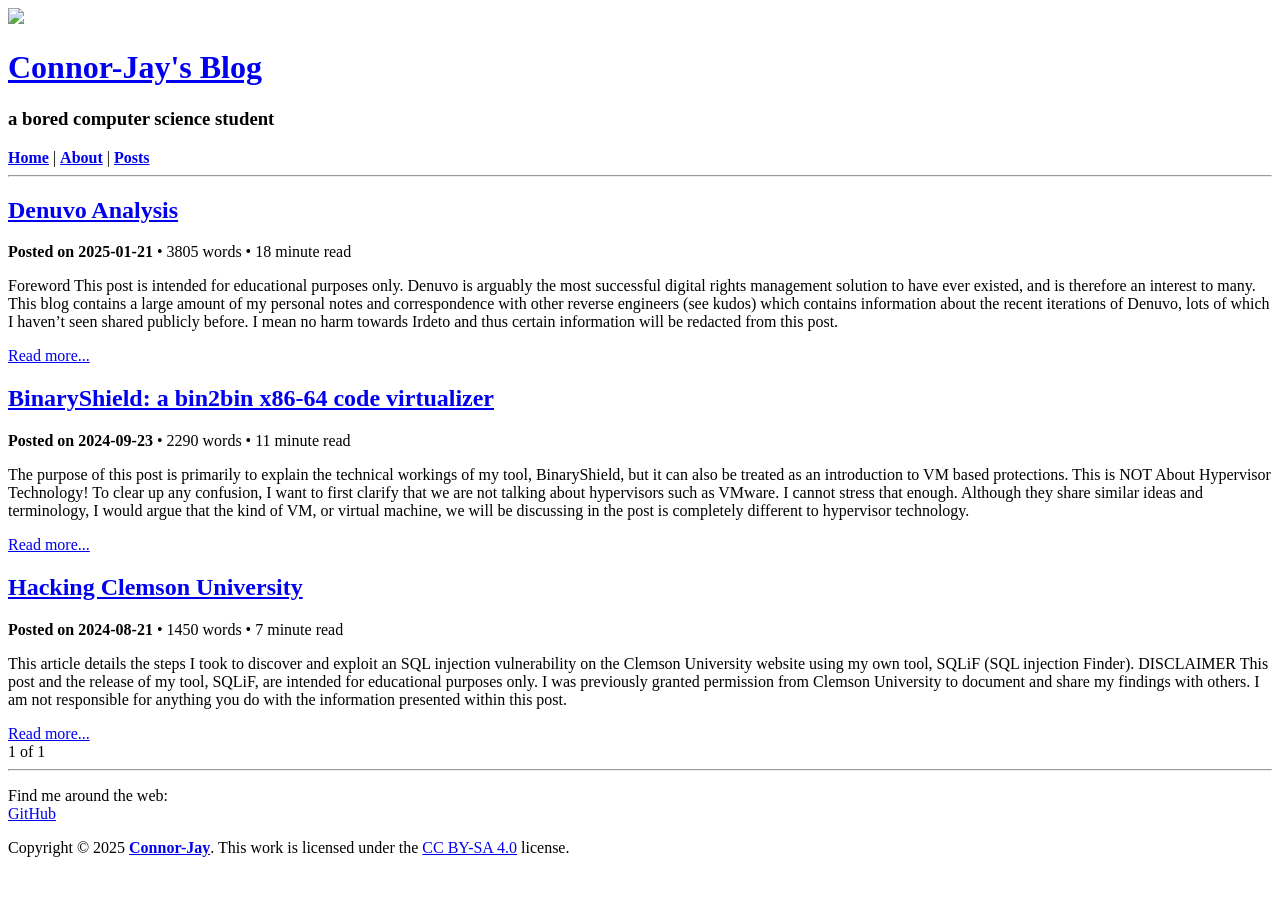
==== index.html @ e9d69f3b "Publish denuvo-analysis" ====
<!DOCTYPE html>
<html lang="en">
  <head>
	<meta name="generator" content="Hugo 0.133.0">
  <meta charset="utf-8" />
  <meta name="viewport" content="width=device-width, initial-scale=1" />
  <meta
    name="description"
    content=""
  />
  
    
      <title>Connor-Jay&#39;s Blog</title>
    
  
  <link rel="stylesheet" href="/blog/css/reset.css"/>
  <link rel="stylesheet" href="/blog/css/font.css"/>
  <link rel="stylesheet" href="/blog/css/smigle.css"/>
  
  <link rel="apple-touch-icon" sizes="180x180" href="/apple-touch-icon.png">
  <link rel="icon" type="image/png" sizes="32x32" href="/favicon-32x32.png">
  <link rel="icon" type="image/png" sizes="16x16" href="/favicon-16x16.png">
  <link rel="manifest" href="/site.webmanifest">
  <link rel="mask-icon" href="/safari-pinned-tab.svg" color="#5bbad5">
  <meta name="msapplication-TileColor" content="#da532c">
  <meta name="theme-color" content="#ffffff">
</head>

  <body>
    <div id="root">
      <header>
  <div id="brand">
    <a class="icon-link" href="https://connorjaydunn.github.io/blog/">
      <img
        class="icon"
        src="/blog/images/brandIcon.png"
      />
    </a>
    <div class="text">
      <a href="https://connorjaydunn.github.io/blog/"><h1>Connor-Jay&#39;s Blog</h1></a>
      <h3>a bored computer science student</h3>
    </div>
  </div>
  <nav>
    
      
        
        <a href="/blog/"><b>Home</b></a>
      
         | 
        <a href="/blog/about/"><b>About</b></a>
      
         | 
        <a href="/blog/posts/"><b>Posts</b></a>
      
    
  </nav>
  <hr />
</header>

      <div id="content">
        
	<main>
		
		
			<article class="summary">
  <a href="https://connorjaydunn.github.io/blog/posts/denuvo-analysis/">
    <h1 class="title">Denuvo Analysis</h1>
    
  </a>
  









  


<div class="post-meta">
  <strong>
    <span>Posted on</span>
    <time>2025-01-21</time>
    
    
  </strong>
 <span> • 3805 words</span>
 <span> • 18 minute read</span>
  
</div>

  <div class="content">
    <p>Foreword This post is intended for educational purposes only. Denuvo is arguably the most successful digital rights management solution to have ever existed, and is therefore an interest to many. This blog contains a large amount of my personal notes and correspondence with other reverse engineers (see kudos) which contains information about the recent iterations of Denuvo, lots of which I haven&rsquo;t seen shared publicly before.
I mean no harm towards Irdeto and thus certain information will be redacted from this post.</p>
    
      <a href="https://connorjaydunn.github.io/blog/posts/denuvo-analysis/">Read more...</a>
    
  </div>
</article>

		
			<article class="summary">
  <a href="https://connorjaydunn.github.io/blog/posts/binaryshield-a-bin2bin-x86-64-code-virtualizer/">
    <h1 class="title">BinaryShield: a bin2bin x86-64 code virtualizer</h1>
    
  </a>
  









  


<div class="post-meta">
  <strong>
    <span>Posted on</span>
    <time>2024-09-23</time>
    
    
  </strong>
 <span> • 2290 words</span>
 <span> • 11 minute read</span>
  
</div>

  <div class="content">
    <p>The purpose of this post is primarily to explain the technical workings of my tool, BinaryShield, but it can also be treated as an introduction to VM based protections.
This is NOT About Hypervisor Technology! To clear up any confusion, I want to first clarify that we are not talking about hypervisors such as VMware. I cannot stress that enough. Although they share similar ideas and terminology, I would argue that the kind of VM, or virtual machine, we will be discussing in the post is completely different to hypervisor technology.</p>
    
      <a href="https://connorjaydunn.github.io/blog/posts/binaryshield-a-bin2bin-x86-64-code-virtualizer/">Read more...</a>
    
  </div>
</article>

		
			<article class="summary">
  <a href="https://connorjaydunn.github.io/blog/posts/hacking-clemson-university/">
    <h1 class="title">Hacking Clemson University</h1>
    
  </a>
  









  


<div class="post-meta">
  <strong>
    <span>Posted on</span>
    <time>2024-08-21</time>
    
    
  </strong>
 <span> • 1450 words</span>
 <span> • 7 minute read</span>
  
</div>

  <div class="content">
    <p>This article details the steps I took to discover and exploit an SQL injection vulnerability on the Clemson University website using my own tool, SQLiF (SQL injection Finder).
DISCLAIMER This post and the release of my tool, SQLiF, are intended for educational purposes only. I was previously granted permission from Clemson University to document and share my findings with others. I am not responsible for anything you do with the information presented within this post.</p>
    
      <a href="https://connorjaydunn.github.io/blog/posts/hacking-clemson-university/">Read more...</a>
    
  </div>
</article>

		
		<div>
  
  1 of 1
  
</div>

	</main>

      </div>
      <footer>
  <hr />
  
    <p id="social">
      Find me around the web:
      <br />
      
        
        <a href="https://github.com/connorjaydunn">GitHub</a>
      
    </p>
  
  <p class="copyright">
    Copyright © 2025
    <a href="https://connorjaydunn.github.io/blog/"><strong>Connor-Jay</strong></a>.
    This work is licensed under the
    <a href="http://creativecommons.org/licenses/by-sa/4.0/">CC BY-SA 4.0</a> license.
</footer>

    </div>
  </body>
</html>
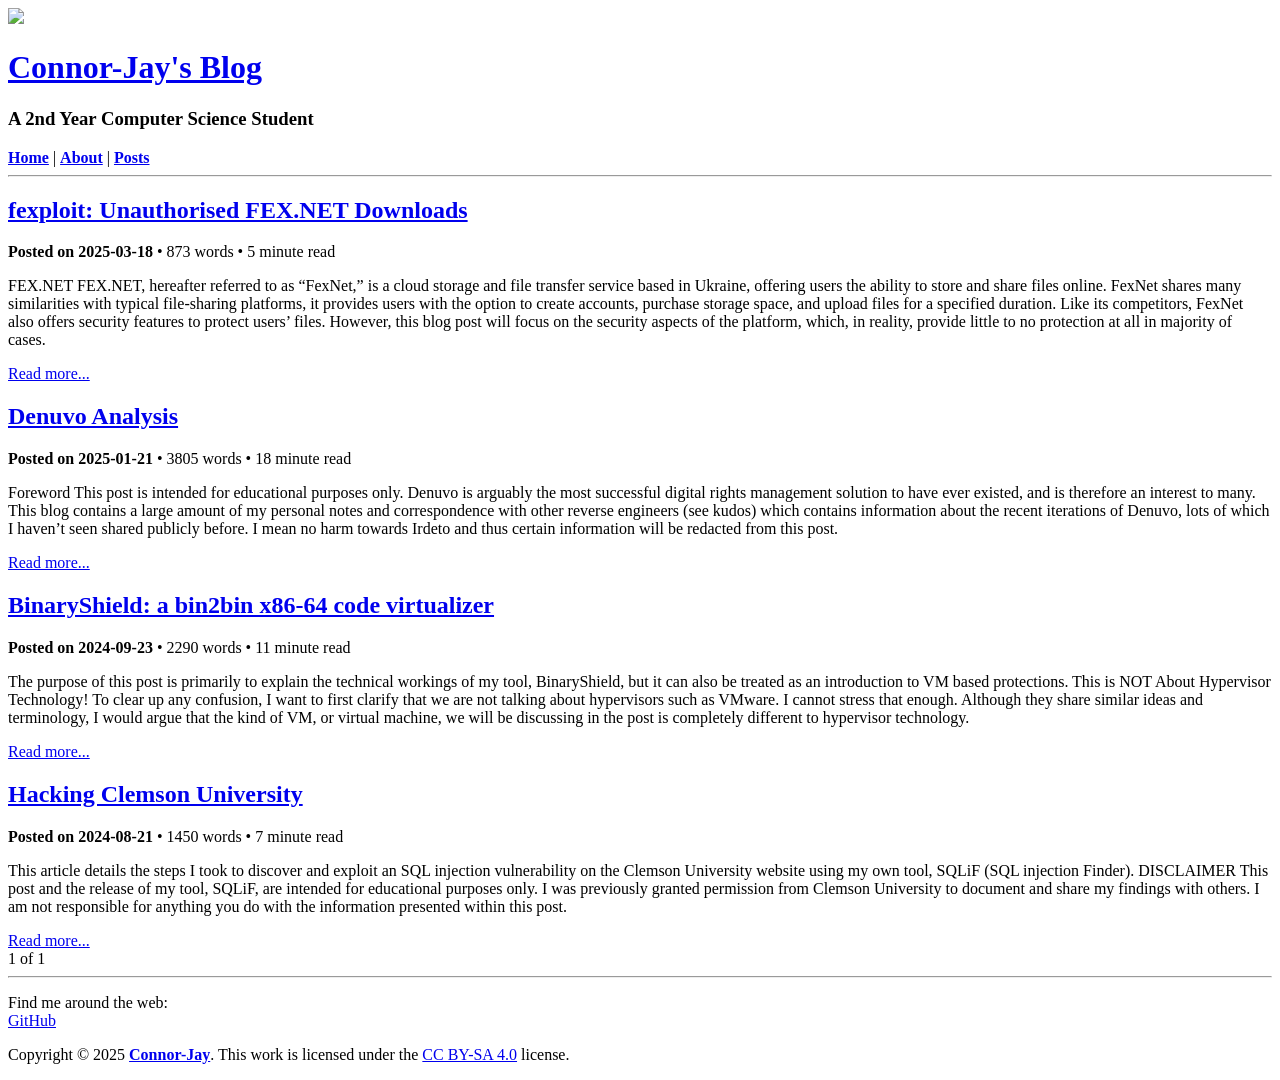
==== commit a5bc7fb7: "Publish fexploit" ====
--- a/index.html
+++ b/index.html
@@ -38,7 +38,7 @@
     </a>
     <div class="text">
       <a href="https://connorjaydunn.github.io/blog/"><h1>Connor-Jay&#39;s Blog</h1></a>
-      <h3>a bored computer science student</h3>
+      <h3>A 2nd Year Computer Science Student</h3>
     </div>
   </div>
   <nav>
@@ -62,6 +62,45 @@
         
 	<main>
 		
+		
+			<article class="summary">
+  <a href="https://connorjaydunn.github.io/blog/posts/fexploit-unauthorised-fex-net-downloads/">
+    <h1 class="title">fexploit: Unauthorised FEX.NET Downloads</h1>
+    
+  </a>
+  
+
+
+
+
+
+
+
+
+
+  
+
+
+<div class="post-meta">
+  <strong>
+    <span>Posted on</span>
+    <time>2025-03-18</time>
+    
+    
+  </strong>
+ <span> • 873 words</span>
+ <span> • 5 minute read</span>
+  
+</div>
+
+  <div class="content">
+    <p>FEX.NET FEX.NET, hereafter referred to as &ldquo;FexNet,&rdquo; is a cloud storage and file transfer service based in Ukraine, offering users the ability to store and share files online. FexNet shares many similarities with typical file-sharing platforms, it provides users with the option to create accounts, purchase storage space, and upload files for a specified duration. Like its competitors, FexNet also offers security features to protect users&rsquo; files. However, this blog post will focus on the security aspects of the platform, which, in reality, provide little to no protection at all in majority of cases.</p>
+    
+      <a href="https://connorjaydunn.github.io/blog/posts/fexploit-unauthorised-fex-net-downloads/">Read more...</a>
+    
+  </div>
+</article>
+
 		
 			<article class="summary">
   <a href="https://connorjaydunn.github.io/blog/posts/denuvo-analysis/">
@@ -213,4 +252,4 @@
 
     </div>
   </body>
-</html>
+</html>
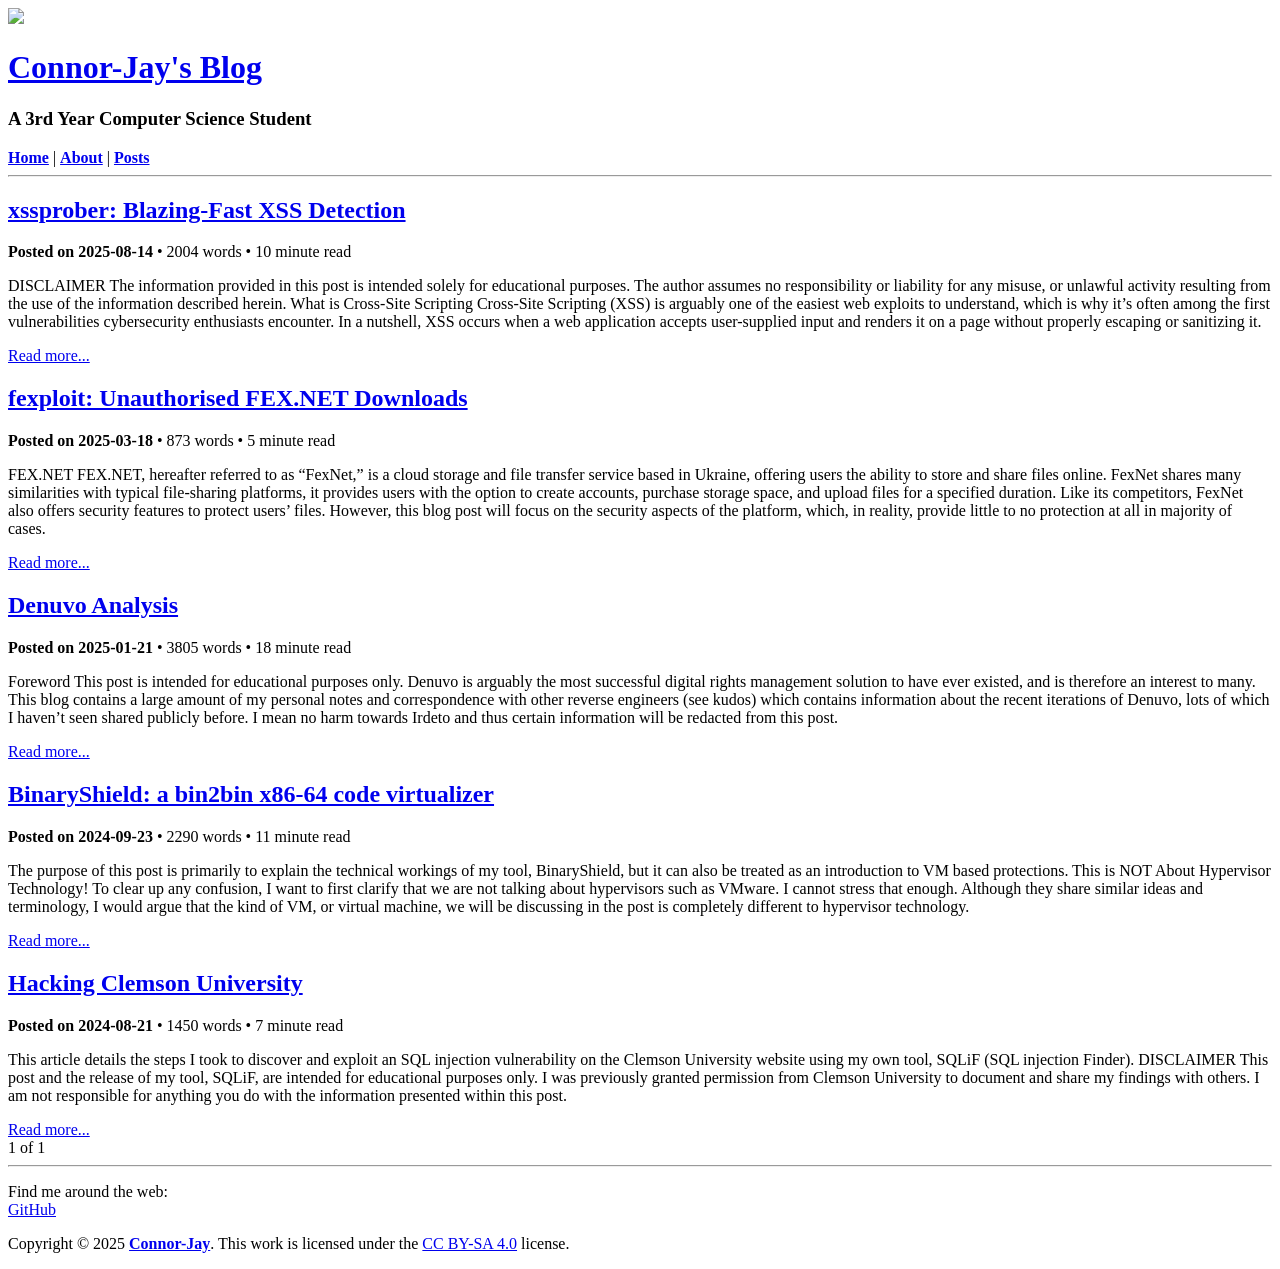
==== commit 307d3d17: "Publish xssprober-blazing-fast-xss-detection" ====
--- a/index.html
+++ b/index.html
@@ -1,31 +1,39 @@
 <!DOCTYPE html>
 <html lang="en">
-  <head>
+  <link rel="stylesheet" href="https://cdn.jsdelivr.net/npm/katex@0.16.8/dist/katex.min.css">
+<script defer src="https://cdn.jsdelivr.net/npm/katex@0.16.8/dist/katex.min.js"></script>
+<script defer src="https://cdn.jsdelivr.net/npm/katex@0.16.8/dist/contrib/auto-render.min.js"
+    onload="renderMathInElement(document.body, {delimiters: [
+      {left: '$$', right: '$$', display: true},
+      {left: '$', right: '$', display: false}
+    ]});">
+</script>
+
+<head>
 	<meta name="generator" content="Hugo 0.133.0">
   <meta charset="utf-8" />
   <meta name="viewport" content="width=device-width, initial-scale=1" />
-  <meta
-    name="description"
-    content=""
-  />
+  <meta name="description" content="" />
+
   
     
       <title>Connor-Jay&#39;s Blog</title>
     
   
+
   <link rel="stylesheet" href="/blog/css/reset.css"/>
   <link rel="stylesheet" href="/blog/css/font.css"/>
   <link rel="stylesheet" href="/blog/css/smigle.css"/>
   
-  <link rel="apple-touch-icon" sizes="180x180" href="/apple-touch-icon.png">
-  <link rel="icon" type="image/png" sizes="32x32" href="/favicon-32x32.png">
-  <link rel="icon" type="image/png" sizes="16x16" href="/favicon-16x16.png">
-  <link rel="manifest" href="/site.webmanifest">
-  <link rel="mask-icon" href="/safari-pinned-tab.svg" color="#5bbad5">
+
+  <link rel="apple-touch-icon" sizes="180x180" href="/blog/apple-touch-icon.png">
+  <link rel="icon" type="image/png" sizes="32x32" href="/blog/favicon-32x32.png">
+  <link rel="icon" type="image/png" sizes="16x16" href="/blog/favicon-16x16.png">
+  <link rel="manifest" href="/blog/site.webmanifest">
+  <link rel="mask-icon" href="/blog/safari-pinned-tab.svg" color="#5bbad5">
   <meta name="msapplication-TileColor" content="#da532c">
   <meta name="theme-color" content="#ffffff">
 </head>
-
   <body>
     <div id="root">
       <header>
@@ -33,12 +41,12 @@
     <a class="icon-link" href="https://connorjaydunn.github.io/blog/">
       <img
         class="icon"
-        src="/blog/images/brandIcon.png"
+        src="/blog/images/avatar.png"
       />
     </a>
     <div class="text">
       <a href="https://connorjaydunn.github.io/blog/"><h1>Connor-Jay&#39;s Blog</h1></a>
-      <h3>A 2nd Year Computer Science Student</h3>
+      <h3>A 3rd Year Computer Science Student</h3>
     </div>
   </div>
   <nav>
@@ -62,6 +70,46 @@
         
 	<main>
 		
+		
+			<article class="summary">
+  <a href="https://connorjaydunn.github.io/blog/posts/xssprober-blazing-fast-xss-detection/">
+    <h1 class="title">xssprober: Blazing-Fast XSS Detection</h1>
+    
+  </a>
+  
+
+
+
+
+
+
+
+
+
+  
+
+
+<div class="post-meta">
+  <strong>
+    <span>Posted on</span>
+    <time>2025-08-14</time>
+    
+    
+  </strong>
+ <span> • 2004 words</span>
+ <span> • 10 minute read</span>
+  
+</div>
+
+  <div class="content">
+    <p>DISCLAIMER The information provided in this post is intended solely for educational purposes. The author assumes no responsibility or liability for any misuse, or unlawful activity resulting from the use of the information described herein.
+What is Cross-Site Scripting Cross-Site Scripting (XSS) is arguably one of the easiest web exploits to understand, which is why it&rsquo;s often among the first vulnerabilities cybersecurity enthusiasts encounter. In a nutshell, XSS occurs when a web application accepts user-supplied input and renders it on a page without properly escaping or sanitizing it.</p>
+    
+      <a href="https://connorjaydunn.github.io/blog/posts/xssprober-blazing-fast-xss-detection/">Read more...</a>
+    
+  </div>
+</article>
+
 		
 			<article class="summary">
   <a href="https://connorjaydunn.github.io/blog/posts/fexploit-unauthorised-fex-net-downloads/">
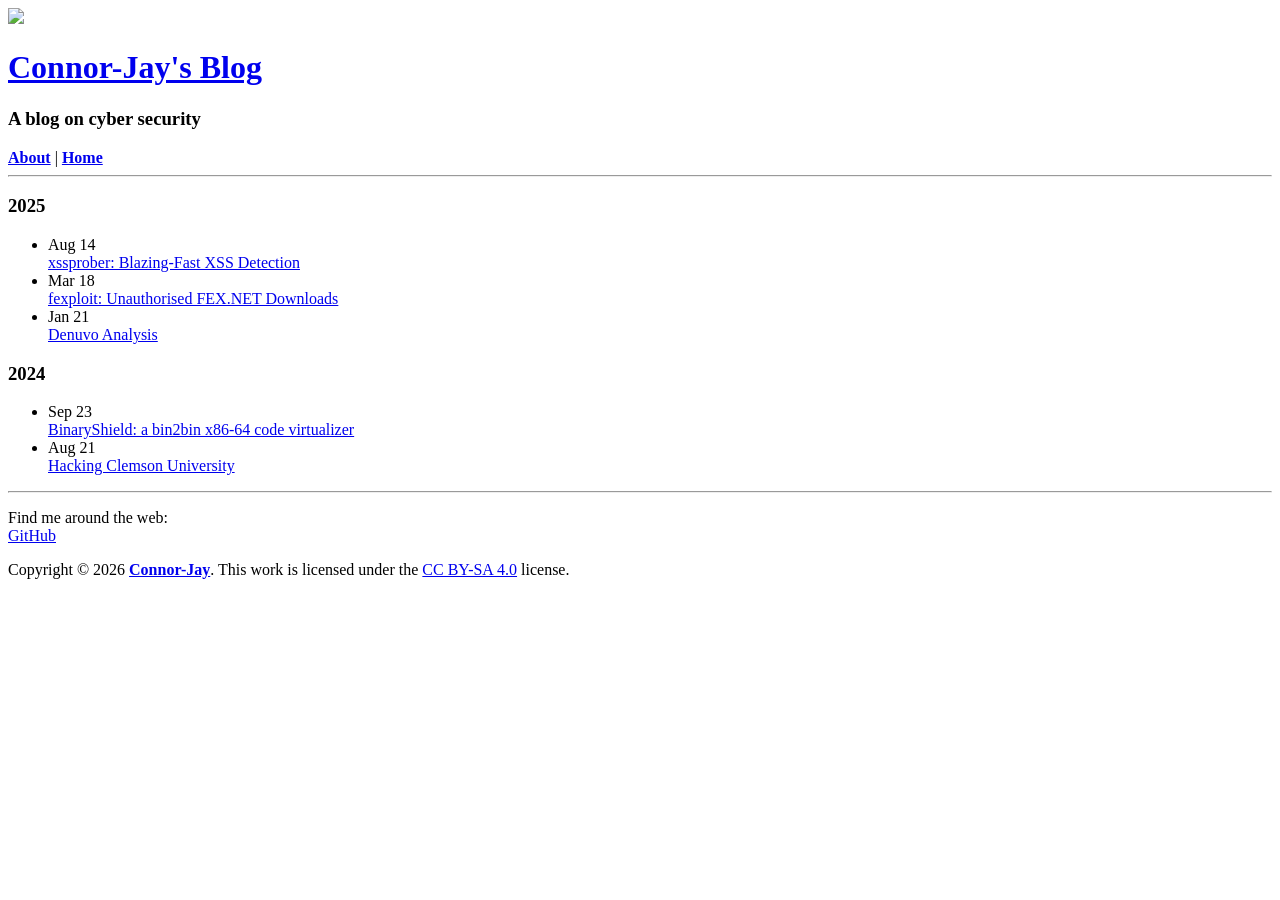
==== commit 240e9799: "Tweak theme" ====
--- a/index.html
+++ b/index.html
@@ -1,31 +1,24 @@
 <!DOCTYPE html>
 <html lang="en">
-  <link rel="stylesheet" href="https://cdn.jsdelivr.net/npm/katex@0.16.8/dist/katex.min.css">
-<script defer src="https://cdn.jsdelivr.net/npm/katex@0.16.8/dist/katex.min.js"></script>
-<script defer src="https://cdn.jsdelivr.net/npm/katex@0.16.8/dist/contrib/auto-render.min.js"
-    onload="renderMathInElement(document.body, {delimiters: [
-      {left: '$$', right: '$$', display: true},
-      {left: '$', right: '$', display: false}
-    ]});">
-</script>
-
-<head>
-	<meta name="generator" content="Hugo 0.133.0">
+  <head>
+	<meta name="generator" content="Hugo 0.133.0"><script src="/blog/livereload.js?mindelay=10&amp;v=2&amp;port=1313&amp;path=blog/livereload" data-no-instant defer></script>
   <meta charset="utf-8" />
   <meta name="viewport" content="width=device-width, initial-scale=1" />
-  <meta name="description" content="" />
-
+  <meta
+    name="description"
+    content=""
+  />
   
     
       <title>Connor-Jay&#39;s Blog</title>
     
   
-
   <link rel="stylesheet" href="/blog/css/reset.css"/>
   <link rel="stylesheet" href="/blog/css/font.css"/>
   <link rel="stylesheet" href="/blog/css/smigle.css"/>
   
-
+    <link rel="stylesheet" href="/blog/css/custom.css"/>
+  
   <link rel="apple-touch-icon" sizes="180x180" href="/blog/apple-touch-icon.png">
   <link rel="icon" type="image/png" sizes="32x32" href="/blog/favicon-32x32.png">
   <link rel="icon" type="image/png" sizes="16x16" href="/blog/favicon-16x16.png">
@@ -33,33 +26,31 @@
   <link rel="mask-icon" href="/blog/safari-pinned-tab.svg" color="#5bbad5">
   <meta name="msapplication-TileColor" content="#da532c">
   <meta name="theme-color" content="#ffffff">
+  
 </head>
   <body>
     <div id="root">
       <header>
   <div id="brand">
-    <a class="icon-link" href="https://connorjaydunn.github.io/blog/">
+    <a class="icon-link" href="http://localhost:1313/blog/">
       <img
         class="icon"
-        src="/blog/images/avatar.png"
+        src="/blog/images/brandIcon.svg"
       />
     </a>
     <div class="text">
-      <a href="https://connorjaydunn.github.io/blog/"><h1>Connor-Jay&#39;s Blog</h1></a>
-      <h3>A 3rd Year Computer Science Student</h3>
+      <a href="http://localhost:1313/blog/"><h1>Connor-Jay&#39;s Blog</h1></a>
+      <h3>A blog on cyber security</h3>
     </div>
   </div>
   <nav>
     
       
         
-        <a href="/blog/"><b>Home</b></a>
-      
-         | 
         <a href="/blog/about/"><b>About</b></a>
       
          | 
-        <a href="/blog/posts/"><b>Posts</b></a>
+        <a href="/blog/"><b>Home</b></a>
       
     
   </nav>
@@ -68,215 +59,67 @@
 
       <div id="content">
         
-	<main>
-		
-		
-			<article class="summary">
-  <a href="https://connorjaydunn.github.io/blog/posts/xssprober-blazing-fast-xss-detection/">
-    <h1 class="title">xssprober: Blazing-Fast XSS Detection</h1>
+  <main id="archive">
     
-  </a>
-  
+      
+  <h3>2025</h3>
+  <ul id="postsByDate">
+    
+      <li>
+        <div class="date">
+          Aug 14
+        </div>
+        <div class="title">
+          <a href="/blog/posts/xssprober-blazing-fast-xss-detection/">xssprober: Blazing-Fast XSS Detection</a>
+        </div>
+      </li>
+    
+      <li>
+        <div class="date">
+          Mar 18
+        </div>
+        <div class="title">
+          <a href="/blog/posts/fexploit-unauthorised-fex-net-downloads/">fexploit: Unauthorised FEX.NET Downloads</a>
+        </div>
+      </li>
+    
+      <li>
+        <div class="date">
+          Jan 21
+        </div>
+        <div class="title">
+          <a href="/blog/posts/denuvo-analysis/">Denuvo Analysis</a>
+        </div>
+      </li>
+    
+  </ul>
+
+  <h3>2024</h3>
+  <ul id="postsByDate">
+    
+      <li>
+        <div class="date">
+          Sep 23
+        </div>
+        <div class="title">
+          <a href="/blog/posts/binaryshield-a-bin2bin-x86-64-code-virtualizer/">BinaryShield: a bin2bin x86-64 code virtualizer</a>
+        </div>
+      </li>
+    
+      <li>
+        <div class="date">
+          Aug 21
+        </div>
+        <div class="title">
+          <a href="/blog/posts/hacking-clemson-university/">Hacking Clemson University</a>
+        </div>
+      </li>
+    
+  </ul>
 
 
-
-
-
-
-
-
-
-  
-
-
-<div class="post-meta">
-  <strong>
-    <span>Posted on</span>
-    <time>2025-08-14</time>
     
-    
-  </strong>
- <span> • 2004 words</span>
- <span> • 10 minute read</span>
-  
-</div>
-
-  <div class="content">
-    <p>DISCLAIMER The information provided in this post is intended solely for educational purposes. The author assumes no responsibility or liability for any misuse, or unlawful activity resulting from the use of the information described herein.
-What is Cross-Site Scripting Cross-Site Scripting (XSS) is arguably one of the easiest web exploits to understand, which is why it&rsquo;s often among the first vulnerabilities cybersecurity enthusiasts encounter. In a nutshell, XSS occurs when a web application accepts user-supplied input and renders it on a page without properly escaping or sanitizing it.</p>
-    
-      <a href="https://connorjaydunn.github.io/blog/posts/xssprober-blazing-fast-xss-detection/">Read more...</a>
-    
-  </div>
-</article>
-
-		
-			<article class="summary">
-  <a href="https://connorjaydunn.github.io/blog/posts/fexploit-unauthorised-fex-net-downloads/">
-    <h1 class="title">fexploit: Unauthorised FEX.NET Downloads</h1>
-    
-  </a>
-  
-
-
-
-
-
-
-
-
-
-  
-
-
-<div class="post-meta">
-  <strong>
-    <span>Posted on</span>
-    <time>2025-03-18</time>
-    
-    
-  </strong>
- <span> • 873 words</span>
- <span> • 5 minute read</span>
-  
-</div>
-
-  <div class="content">
-    <p>FEX.NET FEX.NET, hereafter referred to as &ldquo;FexNet,&rdquo; is a cloud storage and file transfer service based in Ukraine, offering users the ability to store and share files online. FexNet shares many similarities with typical file-sharing platforms, it provides users with the option to create accounts, purchase storage space, and upload files for a specified duration. Like its competitors, FexNet also offers security features to protect users&rsquo; files. However, this blog post will focus on the security aspects of the platform, which, in reality, provide little to no protection at all in majority of cases.</p>
-    
-      <a href="https://connorjaydunn.github.io/blog/posts/fexploit-unauthorised-fex-net-downloads/">Read more...</a>
-    
-  </div>
-</article>
-
-		
-			<article class="summary">
-  <a href="https://connorjaydunn.github.io/blog/posts/denuvo-analysis/">
-    <h1 class="title">Denuvo Analysis</h1>
-    
-  </a>
-  
-
-
-
-
-
-
-
-
-
-  
-
-
-<div class="post-meta">
-  <strong>
-    <span>Posted on</span>
-    <time>2025-01-21</time>
-    
-    
-  </strong>
- <span> • 3805 words</span>
- <span> • 18 minute read</span>
-  
-</div>
-
-  <div class="content">
-    <p>Foreword This post is intended for educational purposes only. Denuvo is arguably the most successful digital rights management solution to have ever existed, and is therefore an interest to many. This blog contains a large amount of my personal notes and correspondence with other reverse engineers (see kudos) which contains information about the recent iterations of Denuvo, lots of which I haven&rsquo;t seen shared publicly before.
-I mean no harm towards Irdeto and thus certain information will be redacted from this post.</p>
-    
-      <a href="https://connorjaydunn.github.io/blog/posts/denuvo-analysis/">Read more...</a>
-    
-  </div>
-</article>
-
-		
-			<article class="summary">
-  <a href="https://connorjaydunn.github.io/blog/posts/binaryshield-a-bin2bin-x86-64-code-virtualizer/">
-    <h1 class="title">BinaryShield: a bin2bin x86-64 code virtualizer</h1>
-    
-  </a>
-  
-
-
-
-
-
-
-
-
-
-  
-
-
-<div class="post-meta">
-  <strong>
-    <span>Posted on</span>
-    <time>2024-09-23</time>
-    
-    
-  </strong>
- <span> • 2290 words</span>
- <span> • 11 minute read</span>
-  
-</div>
-
-  <div class="content">
-    <p>The purpose of this post is primarily to explain the technical workings of my tool, BinaryShield, but it can also be treated as an introduction to VM based protections.
-This is NOT About Hypervisor Technology! To clear up any confusion, I want to first clarify that we are not talking about hypervisors such as VMware. I cannot stress that enough. Although they share similar ideas and terminology, I would argue that the kind of VM, or virtual machine, we will be discussing in the post is completely different to hypervisor technology.</p>
-    
-      <a href="https://connorjaydunn.github.io/blog/posts/binaryshield-a-bin2bin-x86-64-code-virtualizer/">Read more...</a>
-    
-  </div>
-</article>
-
-		
-			<article class="summary">
-  <a href="https://connorjaydunn.github.io/blog/posts/hacking-clemson-university/">
-    <h1 class="title">Hacking Clemson University</h1>
-    
-  </a>
-  
-
-
-
-
-
-
-
-
-
-  
-
-
-<div class="post-meta">
-  <strong>
-    <span>Posted on</span>
-    <time>2024-08-21</time>
-    
-    
-  </strong>
- <span> • 1450 words</span>
- <span> • 7 minute read</span>
-  
-</div>
-
-  <div class="content">
-    <p>This article details the steps I took to discover and exploit an SQL injection vulnerability on the Clemson University website using my own tool, SQLiF (SQL injection Finder).
-DISCLAIMER This post and the release of my tool, SQLiF, are intended for educational purposes only. I was previously granted permission from Clemson University to document and share my findings with others. I am not responsible for anything you do with the information presented within this post.</p>
-    
-      <a href="https://connorjaydunn.github.io/blog/posts/hacking-clemson-university/">Read more...</a>
-    
-  </div>
-</article>
-
-		
-		<div>
-  
-  1 of 1
-  
-</div>
-
-	</main>
+  </main>
 
       </div>
       <footer>
@@ -292,12 +135,13 @@
     </p>
   
   <p class="copyright">
-    Copyright © 2025
-    <a href="https://connorjaydunn.github.io/blog/"><strong>Connor-Jay</strong></a>.
+    Copyright © 2026
+    <a href="http://localhost:1313/blog/"><strong>Connor-Jay</strong></a>.
     This work is licensed under the
     <a href="http://creativecommons.org/licenses/by-sa/4.0/">CC BY-SA 4.0</a> license.
+  </p>
 </footer>
 
     </div>
   </body>
-</html>+</html>
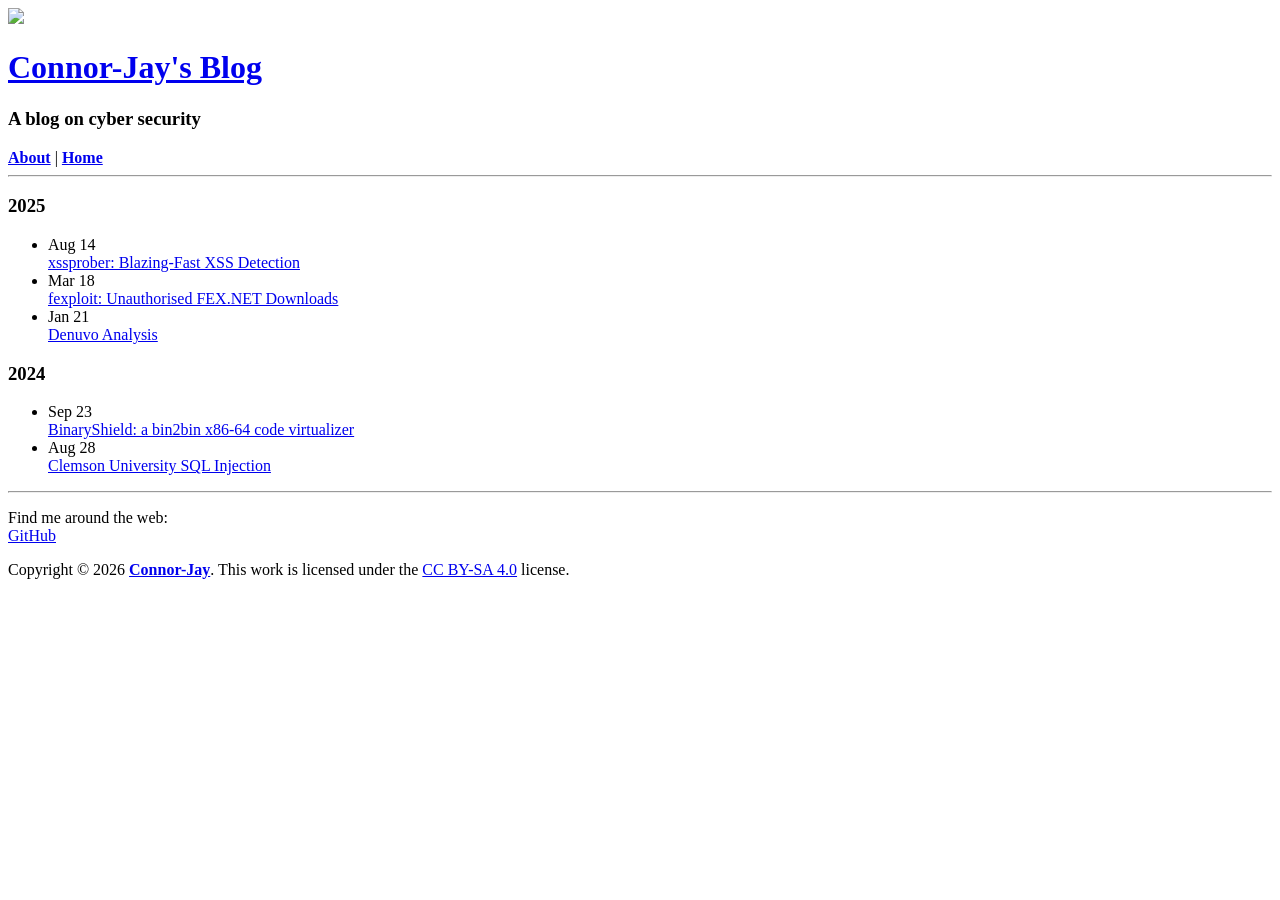
==== commit 273f61fb: "Update clemson-university-sql-injection" ====
--- a/index.html
+++ b/index.html
@@ -1,7 +1,7 @@
 <!DOCTYPE html>
 <html lang="en">
   <head>
-	<meta name="generator" content="Hugo 0.133.0"><script src="/blog/livereload.js?mindelay=10&amp;v=2&amp;port=1313&amp;path=blog/livereload" data-no-instant defer></script>
+	<meta name="generator" content="Hugo 0.133.0">
   <meta charset="utf-8" />
   <meta name="viewport" content="width=device-width, initial-scale=1" />
   <meta
@@ -32,14 +32,14 @@
     <div id="root">
       <header>
   <div id="brand">
-    <a class="icon-link" href="http://localhost:1313/blog/">
+    <a class="icon-link" href="https://connorjaydunn.github.io/blog/">
       <img
         class="icon"
         src="/blog/images/brandIcon.svg"
       />
     </a>
     <div class="text">
-      <a href="http://localhost:1313/blog/"><h1>Connor-Jay&#39;s Blog</h1></a>
+      <a href="https://connorjaydunn.github.io/blog/"><h1>Connor-Jay&#39;s Blog</h1></a>
       <h3>A blog on cyber security</h3>
     </div>
   </div>
@@ -108,10 +108,10 @@
     
       <li>
         <div class="date">
-          Aug 21
+          Aug 28
         </div>
         <div class="title">
-          <a href="/blog/posts/hacking-clemson-university/">Hacking Clemson University</a>
+          <a href="/blog/posts/clemson-university-sql-injection/">Clemson University SQL Injection</a>
         </div>
       </li>
     
@@ -136,7 +136,7 @@
   
   <p class="copyright">
     Copyright © 2026
-    <a href="http://localhost:1313/blog/"><strong>Connor-Jay</strong></a>.
+    <a href="https://connorjaydunn.github.io/blog/"><strong>Connor-Jay</strong></a>.
     This work is licensed under the
     <a href="http://creativecommons.org/licenses/by-sa/4.0/">CC BY-SA 4.0</a> license.
   </p>
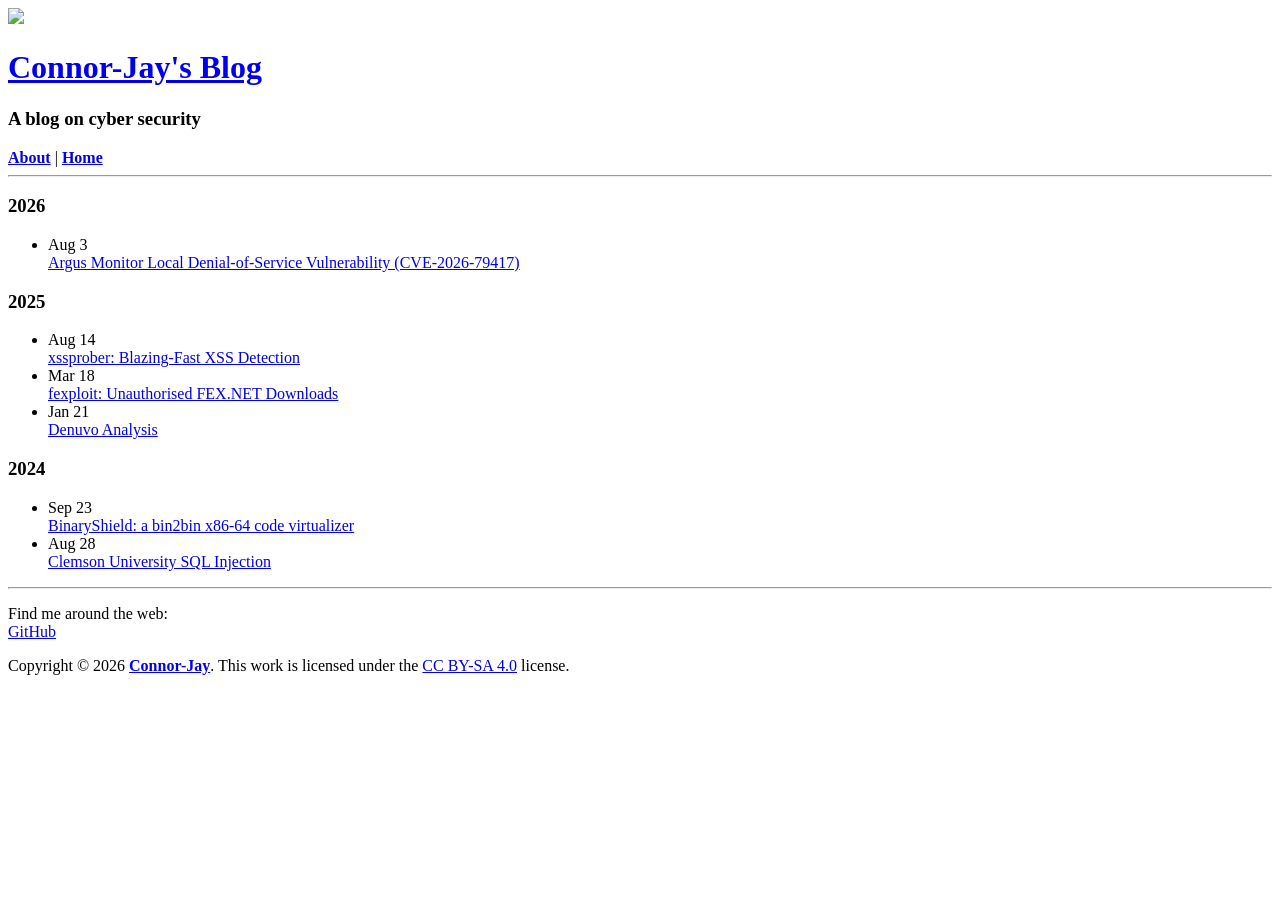
==== commit 64745815: "Publish argus-monitor-ldos-cve-2026-79417" ====
--- a/index.html
+++ b/index.html
@@ -62,6 +62,20 @@
   <main id="archive">
     
       
+  <h3>2026</h3>
+  <ul id="postsByDate">
+    
+      <li>
+        <div class="date">
+          Aug 3
+        </div>
+        <div class="title">
+          <a href="/blog/posts/argus-monitor-ldos-cve-2026-79417/">Argus Monitor Local Denial-of-Service Vulnerability (CVE-2026-79417)</a>
+        </div>
+      </li>
+    
+  </ul>
+
   <h3>2025</h3>
   <ul id="postsByDate">
     
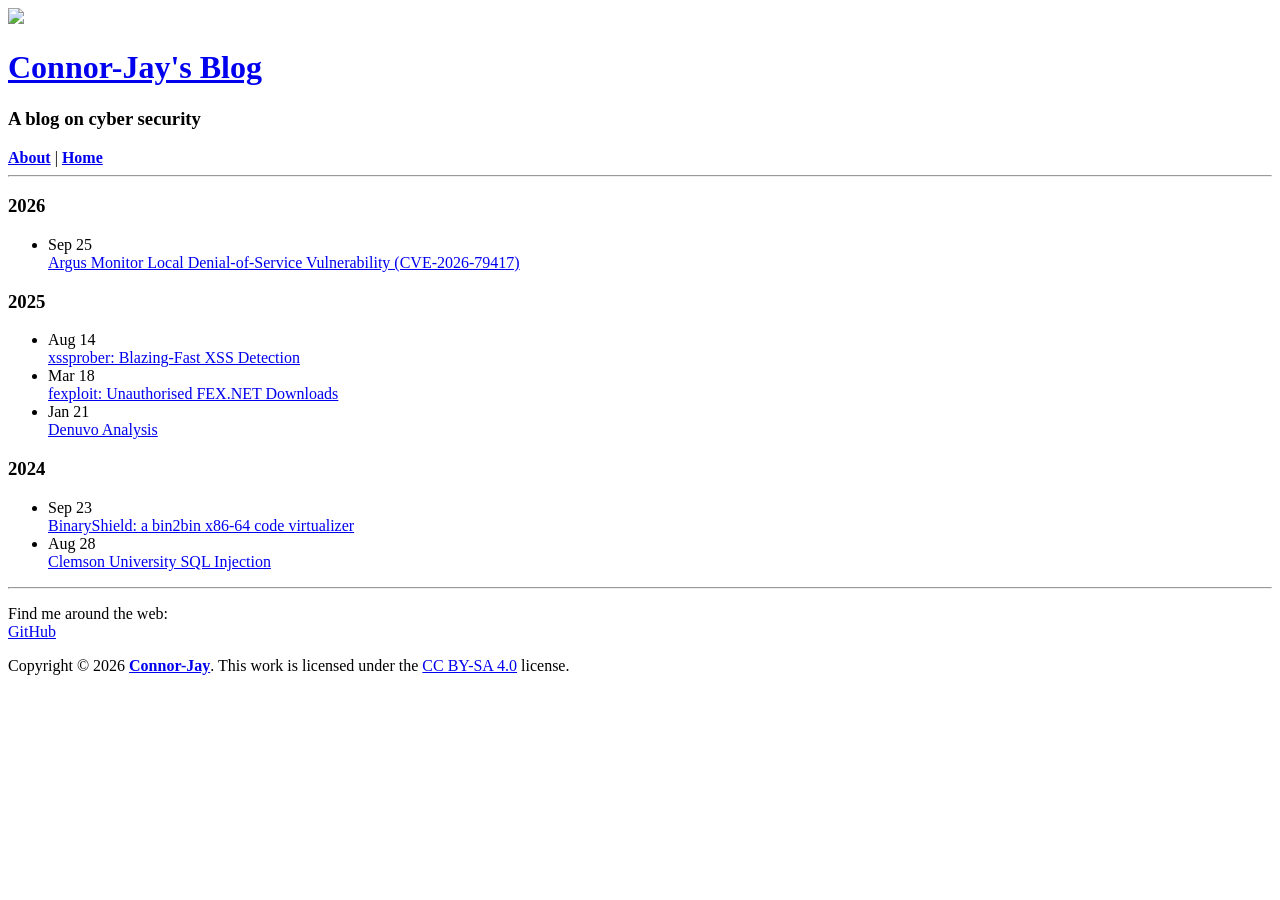
==== commit ff98b7b2: "Update argus-monitor-ldos-cve-2026-79417" ====
--- a/index.html
+++ b/index.html
@@ -67,7 +67,7 @@
     
       <li>
         <div class="date">
-          Aug 3
+          Sep 25
         </div>
         <div class="title">
           <a href="/blog/posts/argus-monitor-ldos-cve-2026-79417/">Argus Monitor Local Denial-of-Service Vulnerability (CVE-2026-79417)</a>
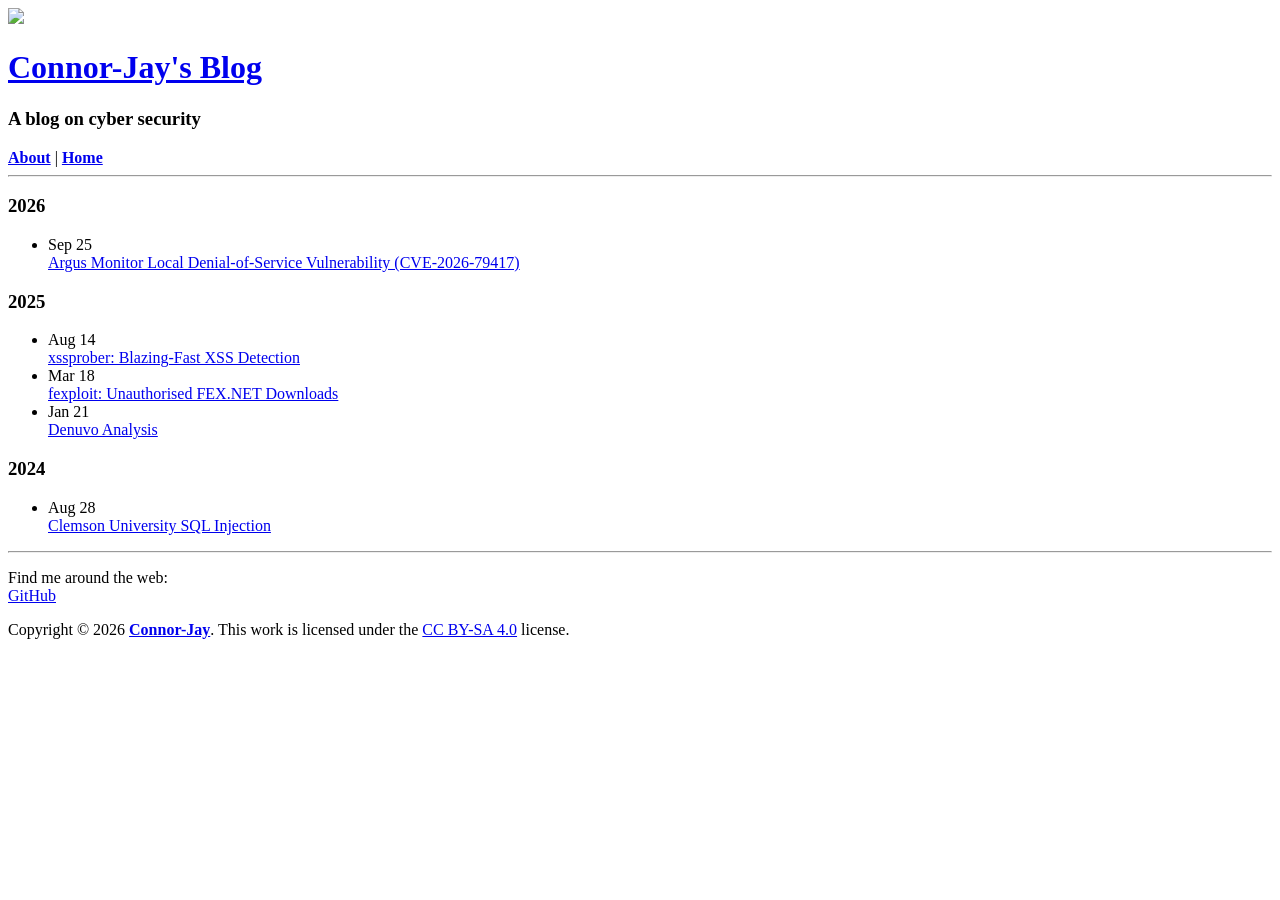
==== commit 1ee55c0c: "Unpublish binaryshield" ====
--- a/index.html
+++ b/index.html
@@ -113,15 +113,6 @@
     
       <li>
         <div class="date">
-          Sep 23
-        </div>
-        <div class="title">
-          <a href="/blog/posts/binaryshield-a-bin2bin-x86-64-code-virtualizer/">BinaryShield: a bin2bin x86-64 code virtualizer</a>
-        </div>
-      </li>
-    
-      <li>
-        <div class="date">
           Aug 28
         </div>
         <div class="title">
